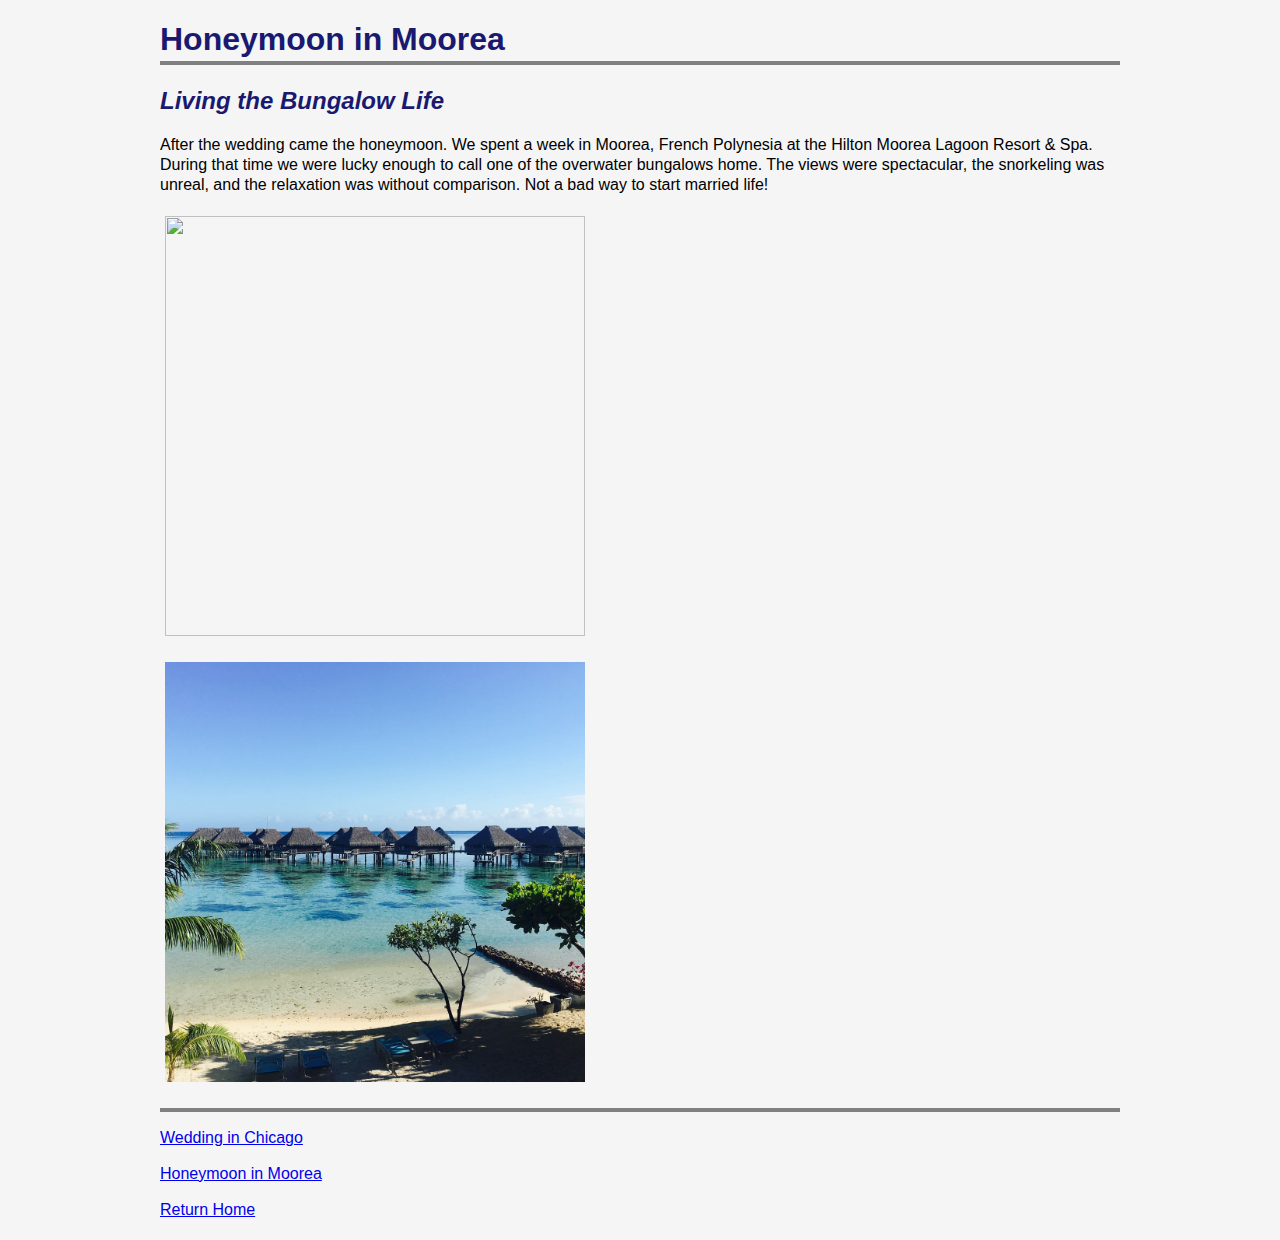
==== honeymoon.html @ 4c446632 "Initial commit" ====
<!DOCTYPE html>
<html>
  <head>
    <title> The Honeymoon </title>
    <meta charset="utf-8">
    <link rel="stylesheet" href="styles.css">
  </head>

  <body>
    <h1> Honeymoon in Moorea </h1>

    <div>
    <h2> Living the Bungalow Life </h2>
    <p>
      After the wedding came the honeymoon.  We spent a week in Moorea, French Polynesia at the Hilton Moorea Lagoon Resort
      & Spa. During that time we were lucky enough to call one of the overwater bungalows home. The views were spectacular,
      the snorkeling was unreal, and the relaxation was without comparison.  Not a bad way to start married life!
    </p>
    <p><img src="Honeymoon2.jpg" width="420" height="420"></p>
    <p><img src="Honeymoon1.jpg" width="420" height="420"></p>
    </div>

    <p><a href="wedding.html">Wedding in Chicago</a></p>
    <p><a href="honeymoon.html">Honeymoon in Moorea</a></p>
    <p><a href="index.html">Return Home</a></p>

  </body>
</html>
---- styles.css ----
body { font-family: "Arial"; font-size: 16; background-color: whitesmoke; width: 960px; margin: 20px auto; }

ul { line-height: 1.75; }

p { line-height: 1.25; }

h1 { color: midnightblue; border-bottom: solid 4px gray; padding-bottom: 3px}

h2 { color: midnightblue; font-style: italic; }

.date { color: purple; font-style: italic; font-weight: bold; }

img { padding: 5px }

div { border-bottom: solid 4px gray; }
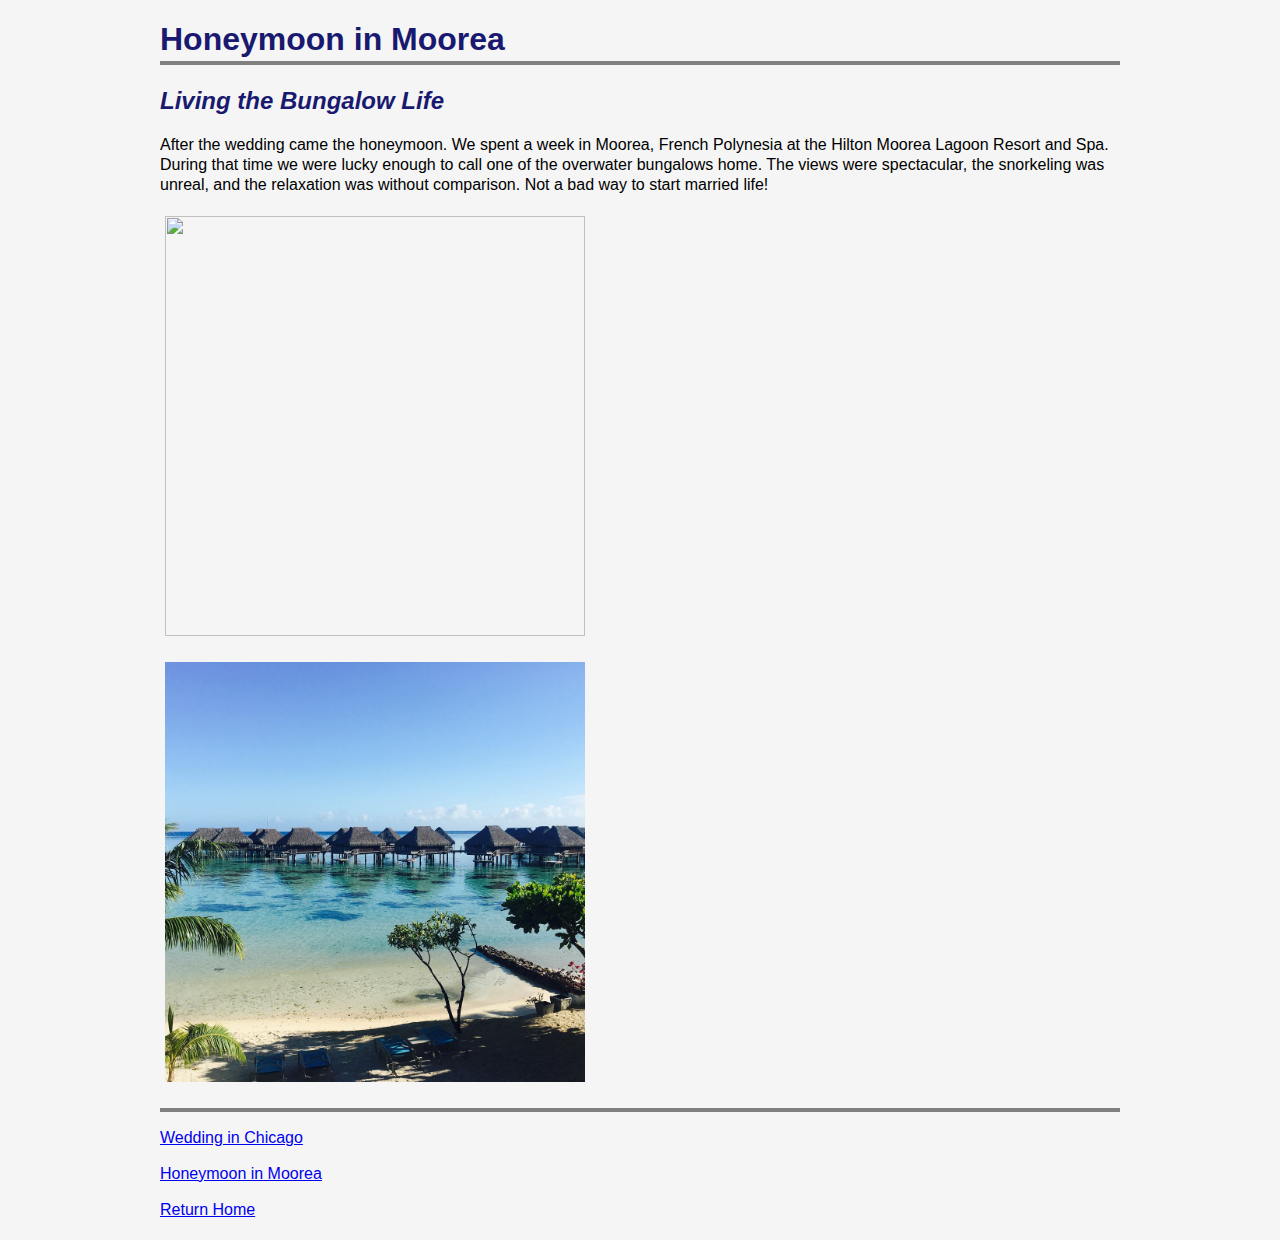
==== commit 98a32e0a: "Updated Text and removed extra files" ====
--- a/honeymoon.html
+++ b/honeymoon.html
@@ -13,7 +13,7 @@
     <h2> Living the Bungalow Life </h2>
     <p>
       After the wedding came the honeymoon.  We spent a week in Moorea, French Polynesia at the Hilton Moorea Lagoon Resort
-      & Spa. During that time we were lucky enough to call one of the overwater bungalows home. The views were spectacular,
+      and Spa. During that time we were lucky enough to call one of the overwater bungalows home. The views were spectacular,
       the snorkeling was unreal, and the relaxation was without comparison.  Not a bad way to start married life!
     </p>
     <p><img src="Honeymoon2.jpg" width="420" height="420"></p>
